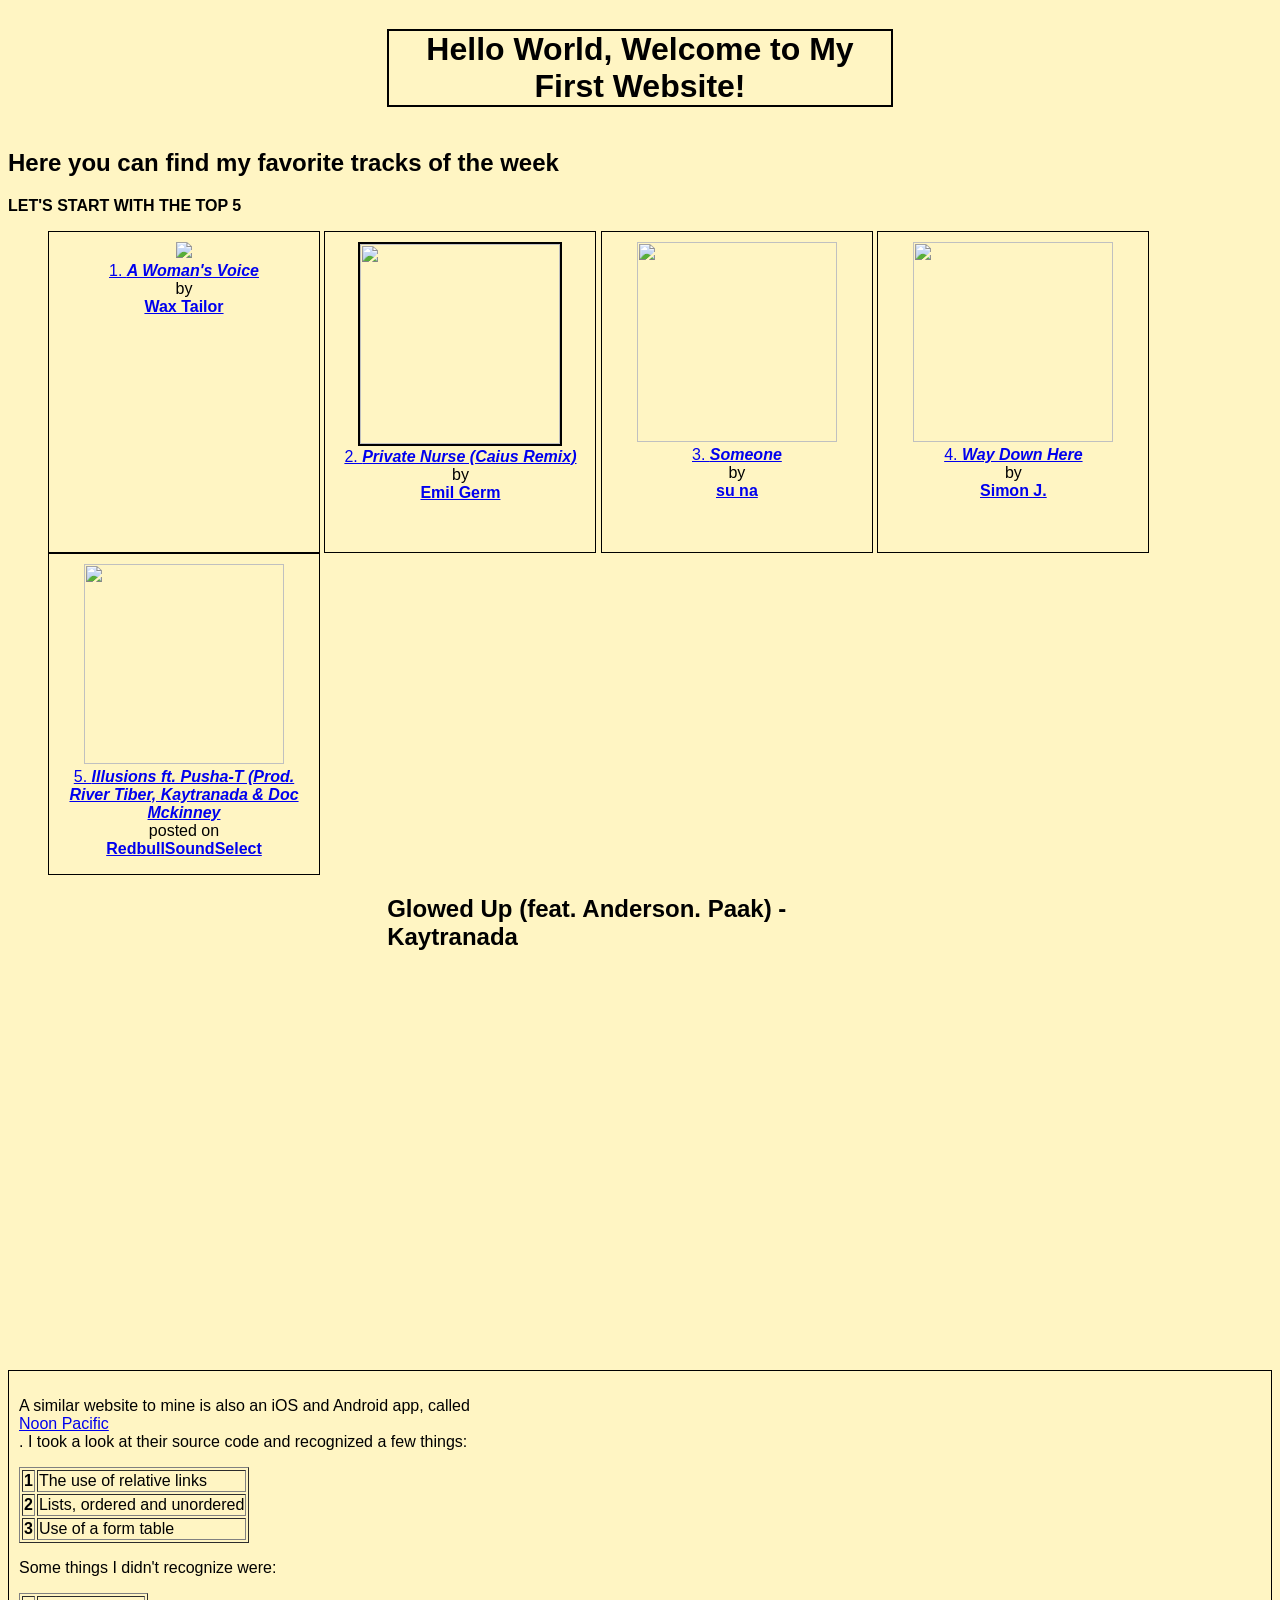
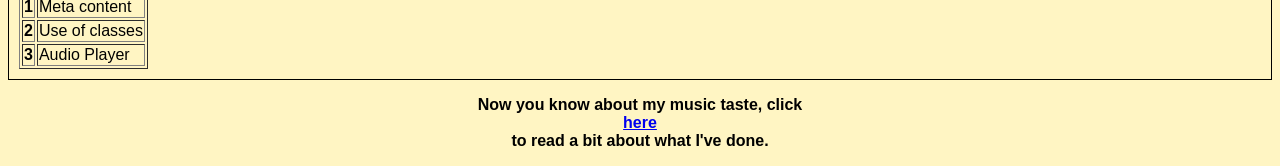
==== web_dev/client_side_js/index.html @ 7dd54f21 "Add html + css files from neelgupta2.github.io. Add script.js file. NEXT: link JS to HTML" ====
<!DOCTYPE html>
<html>
<head>
  <title>Neel Gupta</title>
  <link rel="stylesheet" href="style.css">
</head>
<body>
<!-- Headers -->
  <h1>Hello World, Welcome to My First Website!</h1>
  <h2 id="subheader">Here you can find my favorite tracks of the week</h2>
    <p id="intro"><strong>Let's start with the top 5</strong></p>

<!-- Images + Links & list -->
<ol>
  <div id="listPosition">
  
  <li class="list"><img src = "https://i1.sndcdn.com/avatars-000172660854-trnvjt-t200x200.jpg">
    <a href="https://soundcloud.com/blair-bolema/a-womans-voice-wax-tailor">
    1. <em><strong>A Woman's Voice</em></strong></a> by 
    <a href="https://soundcloud.com/waxtailorofficial">
      <strong>Wax Tailor</strong></a>
    </li>

  
  <li class="list"><img src="https://i1.sndcdn.com/artworks-000138266314-v9yp4d-t500x500.jpg" width="200" height="200" border="2">
    <a href="https://soundcloud.com/music-for-dreams/private-nurse-caius-remix">
    2. <em><strong>Private Nurse (Caius Remix)</em></strong></a> by 
    <a href ="https://soundcloud.com/user4714845">
      <strong>Emil Germ</strong></a>
    </li>

 
  <li class="list"><img src="https://i1.sndcdn.com/artworks-000157572846-qxejkh-t500x500.jpg" width="200" height="200">
    <a href="https://soundcloud.com/sunabeats/someone">
    3. <em><strong>Someone</em></strong></a> by 
    <a href ="https://soundcloud.com/sunabeats">
      <strong>su na</strong></a>
    </li>
  
  
  <li class="list"><img src="https://i1.sndcdn.com/artworks-000142340004-1hd05g-t500x500.jpg" width="200" height="200">
    <a href="https://soundcloud.com/hipdozer/simon-j-way-down-here">
    4. <em><strong>Way Down Here</em></strong></a> by 
    <a href ="https://soundcloud.com/simonjefferis">
      <strong>Simon J.</strong></a>
    </li>

  
  <li class="list"><img src="https://i1.sndcdn.com/artworks-000152838120-oyh5yq-t200x200.jpg" width="200" height="200">
    <a href="https://soundcloud.com/redbullsoundselect/river-tiber-illusions-feat-pusha-t">
    5. <em><strong>Illusions ft. Pusha-T (Prod. River Tiber, Kaytranada & Doc Mckinney</em></strong></a> posted on 
    <a href ="https://soundcloud.com/redbullsoundselect">
      <strong>RedbullSoundSelect</strong></a>
    </li>

  </div>
</ol>

<!-- Video -->
    <div class="video">
      <h2>Glowed Up (feat. Anderson. Paak) - Kaytranada</h2>
        <iframe width="560" height="315" src="https://www.youtube.com/embed/yaWesK-nWts" frameborder="0" allowfullscreen></iframe>
    </div>

<!-- TABLES -->
<div class="sectionTwo">
  <p id="">A similar website to mine is also an iOS and Android app, called <a href="http://noonpacific.com/#/">Noon Pacific</a>. I took a look at their source code and recognized a few things:<p>
    <table border="1">
      <tr>
        <th>1</th>
        <td>The use of relative links</td>
      </tr>
      <tr>
        <th>2</th>
        <td>Lists, ordered and unordered</td>
      </tr>
      <tr>
        <th>3</th>
        <td>Use of a form table</td>
      </tr>
    </table>
  <p>Some things I didn't recognize were:</p>
    <table border="1">
      <tr>
        <th>1</th>
        <td>Meta content</td>
      </tr>
      <tr>
        <th>2</th>
        <td>Use of classes</td>
      </tr>
      <tr>
        <th>3</th>
        <td>Audio Player</td>
      </tr>
    </table>
</div>
  
  <!-- FOOTER -->
    <footer>
      <p><strong>Now you know about my music taste, click <a href="about.html">here</a> to read a bit about what I've done.</strong></p>
    </footer>

</body>
</html>
---- web_dev/client_side_js/style.css ----
/*
Padding and border added to at least one element
Margin added to at least one element
At least one centered element (a footer message can be nice for this)
A background image on at least one element
A different font on at least one element
A few elements styled using a class
A different color for visited links
An element styled with an ID
*/



body {
  background-color: #FFF5C3;
  font-family: helvetica;
}

h1 {
  text-align: center;
  border: 2px solid;
  display: inline-block;
  position: relative;
  margin-left: 30%;
  margin-right: 30%;
}

h2.subheader {
  text-align: center;
}



#intro {
  text-transform: uppercase;
}

/*.listPositions {
  margin-left: 20px;
  width: 250px;
  height: 250px;
  display: inline-block;
  padding: 10px;
  vertical-align: top;
  display: block;
}*/

/*.listPositions {
    width: 250px;
  height: 300px;
  display: inline-block;
  padding: 10px;
  vertical-align: top;
}*/



li.list {
  border: 1px solid black;
  text-align: center;
  width: 250px;
  height: 300px;
  display: inline-block;
  padding: 10px;
  vertical-align: top;
}

li.aboutMe {
  margin-left: 10%;
}

p#descriptionAbout {
  padding-left: 7% 10%;
  display: block;
}

.aboutClass {
  background-color: #add8e6;
}

.mainAbout {
  text-align: left;
  font-weight: oblique;
}

a {
  display: block;
}

a:hover {
  color: lime;
}

.video {
  display: block;
  vertical-align: top;
  position: relative;
  padding: 0% 30%;
  padding-bottom: 5em;
}

.sectionTwo {
  border: 1px solid;
  display: block;
  vertical-align: top;
  padding: 10px;

}

.aboutTable {
  background-color: #5B88F6;
}

footer {
  text-align: center;
  display: block;

}
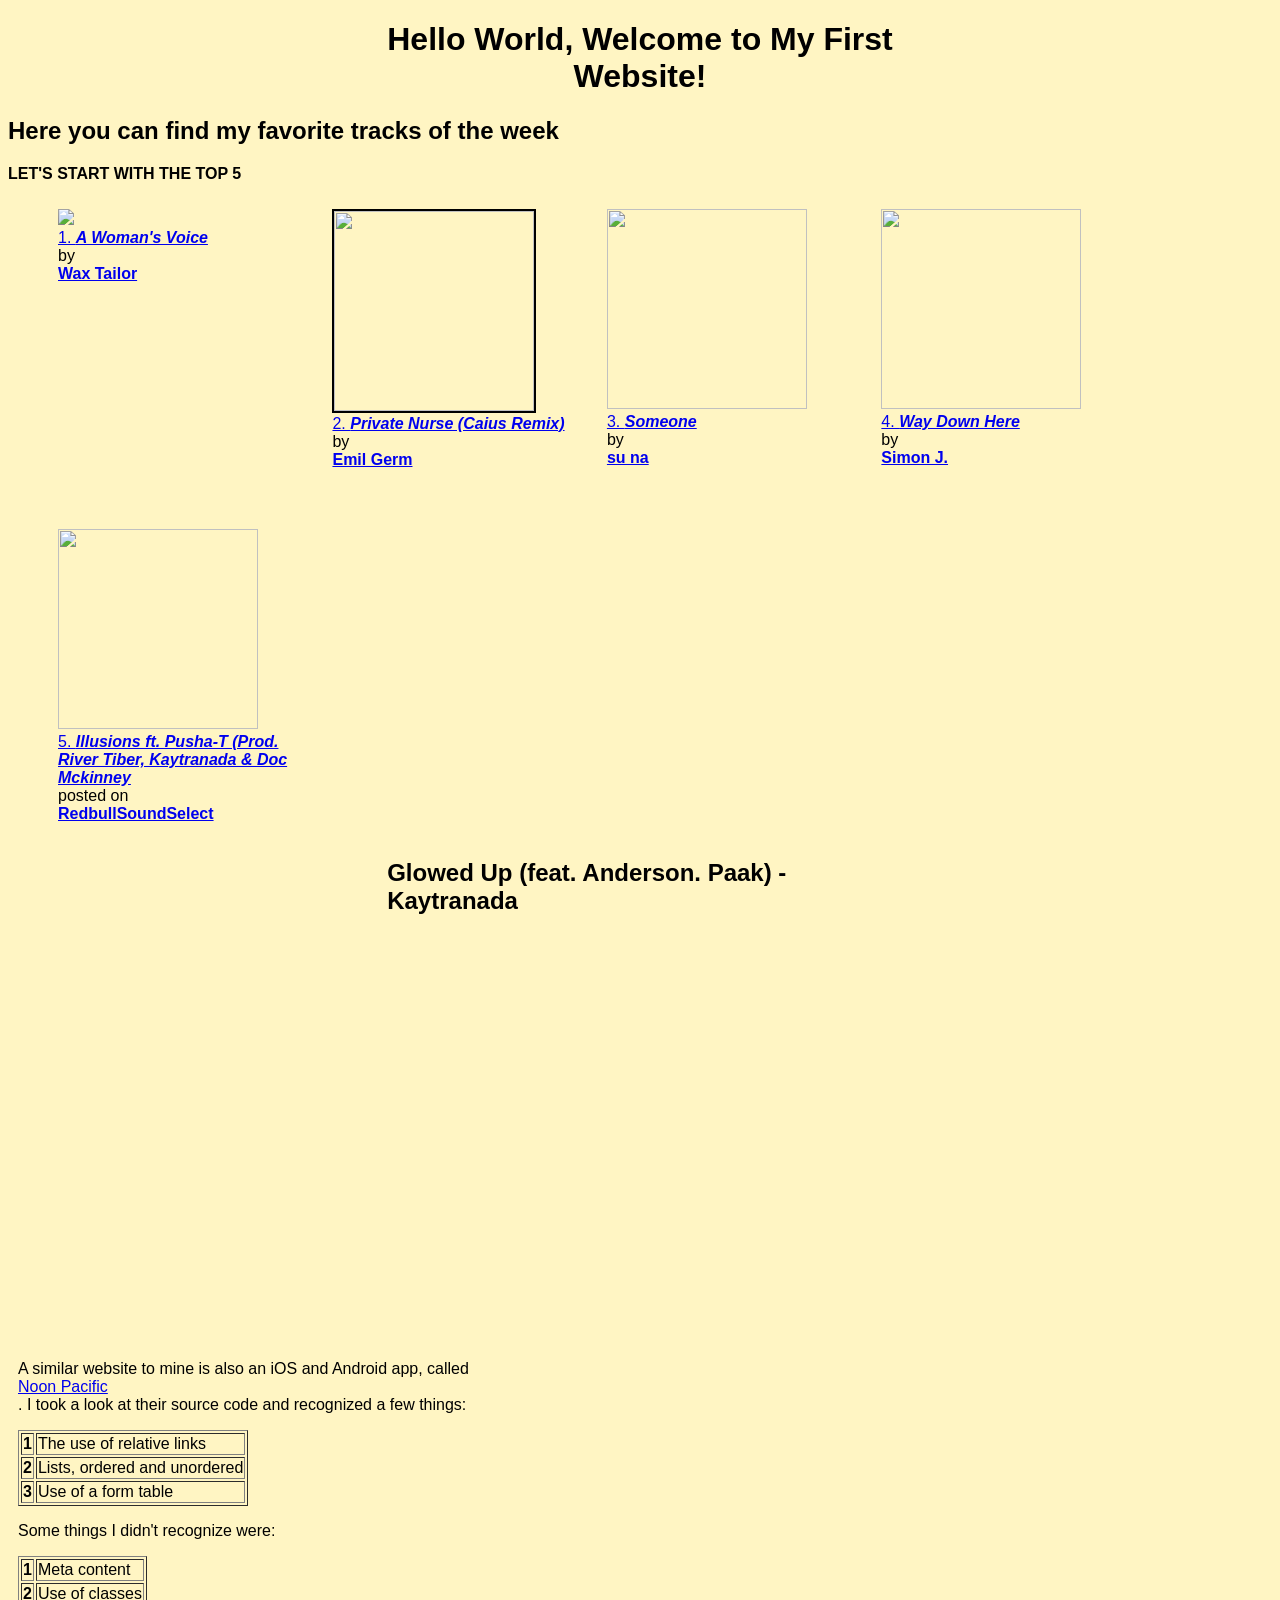
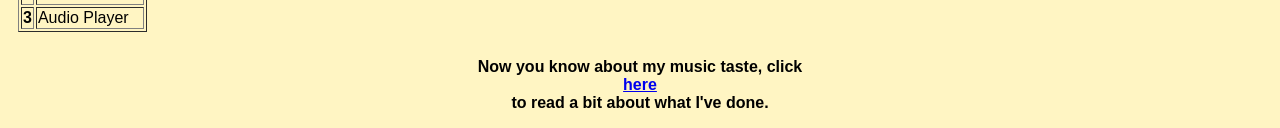
==== commit a3a6bf59: "Finish 9.2 pairing" ====
--- a/web_dev/client_side_js/index.html
+++ b/web_dev/client_side_js/index.html
@@ -100,6 +100,6 @@
     <footer>
       <p><strong>Now you know about my music taste, click <a href="about.html">here</a> to read a bit about what I've done.</strong></p>
     </footer>
-
+<script src="script.js"></script>
 </body>
 </html>
--- a/web_dev/client_side_js/style.css
+++ b/web_dev/client_side_js/style.css
@@ -18,7 +18,7 @@
 
 h1 {
   text-align: center;
-  border: 2px solid;
+  /*/*border*/: 2px solid;*/
   display: inline-block;
   position: relative;
   margin-left: 30%;
@@ -56,7 +56,7 @@
 
 
 li.list {
-  border: 1px solid black;
+  /*/*border*/: 1px solid black;*/
   text-align: center;
   width: 250px;
   height: 300px;
@@ -100,7 +100,7 @@
 }
 
 .sectionTwo {
-  border: 1px solid;
+  /*/*border*/: 1px solid;*/
   display: block;
   vertical-align: top;
   padding: 10px;
